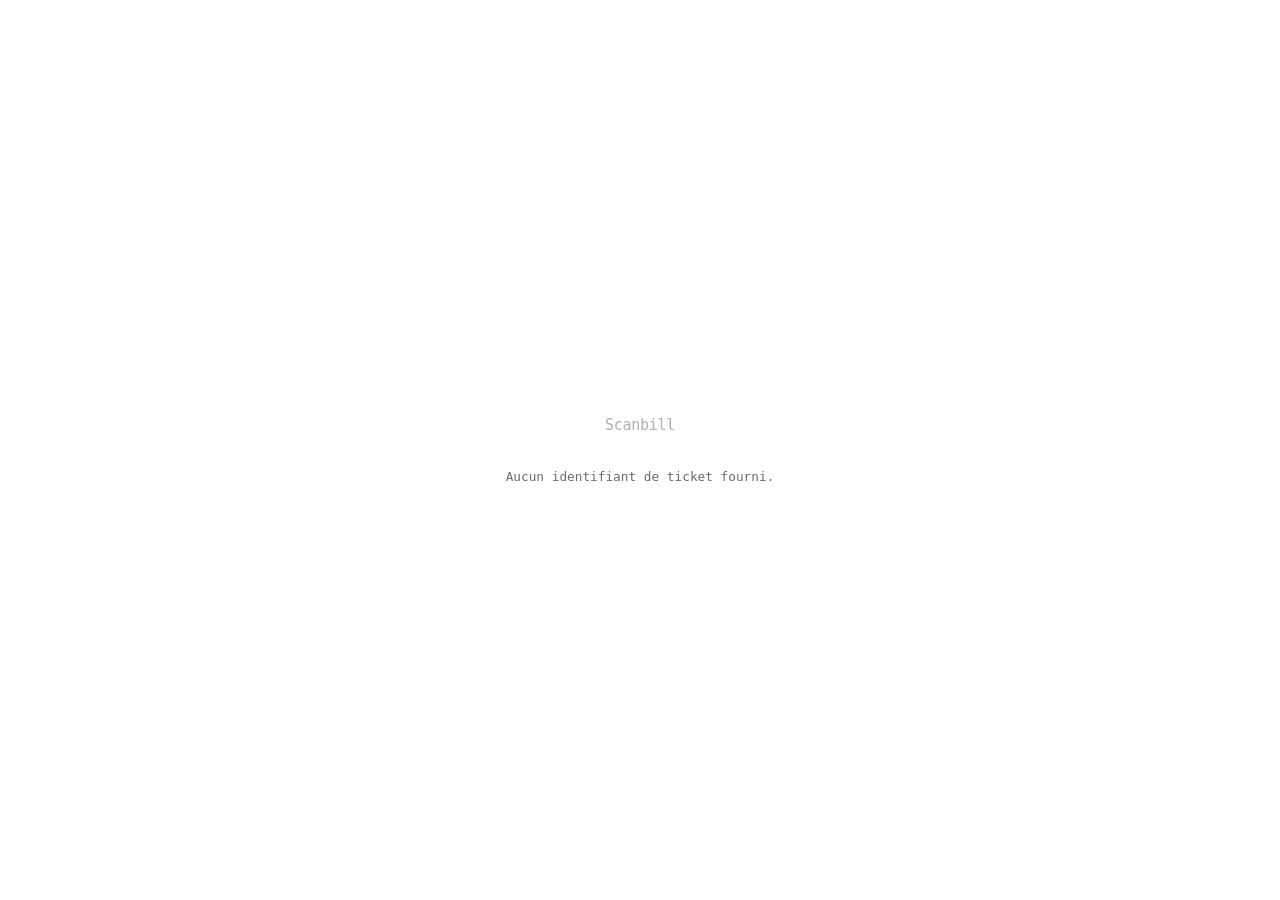
==== ticket.html @ bf287222 "Initial commit Scanbill" ====
<!DOCTYPE html>
<html lang="fr">
<head>
<meta charset="UTF-8">
<meta name="viewport" content="width=device-width, initial-scale=1.0">
<title>Mon ticket — Scanbill</title>
<link rel="stylesheet" href="style.css">
<style>
  .ticket-page { min-height: 100vh; display: flex; flex-direction: column; align-items: center; justify-content: center; padding: 2rem; }
  .ticket-wrap { width: 100%; max-width: 380px; }
  .ticket-header { margin-bottom: 2rem; }
  .ticket-header .wordmark { font-size: 1rem; margin-bottom: 1.5rem; color: var(--gray-400); }
  .concert-name { font-family: var(--mono); font-size: 1.3rem; font-weight: 500; letter-spacing: -0.02em; line-height: 1.2; margin-bottom: 0.25rem; }
  .concert-date-line { font-size: 0.8rem; color: var(--gray-600); margin-bottom: 0; }

  .ticket-body { border: 1px solid var(--gray-200); }
  .ticket-qr-block { padding: 1.5rem; display: flex; justify-content: center; border-bottom: 1px solid var(--gray-200); background: var(--gray-100); }
  .ticket-qr-block svg { display: block; }

  .ticket-fields { }
  .ticket-field { display: flex; justify-content: space-between; align-items: baseline; padding: 0.75rem 1rem; border-bottom: 1px solid var(--gray-200); }
  .ticket-field:last-child { border-bottom: none; }
  .tf-label { font-size: 0.72rem; font-weight: 500; text-transform: uppercase; letter-spacing: 0.05em; color: var(--gray-600); }
  .tf-val { font-family: var(--mono); font-size: 0.85rem; font-weight: 500; text-align: right; }

  .ticket-status-block { margin-top: 0; border-top: 2px solid var(--black); padding: 0.75rem 1rem; display: flex; justify-content: space-between; align-items: center; }
  .ticket-status-block.status-available { border-top-color: var(--black); }
  .ticket-status-block.status-used { border-top-color: #c00; }
  .ts-label { font-size: 0.72rem; font-weight: 500; text-transform: uppercase; letter-spacing: 0.05em; color: var(--gray-600); }
  .ts-val { font-family: var(--mono); font-size: 0.85rem; font-weight: 500; }
  .ts-val.ok { color: var(--black); }
  .ts-val.used { color: #c00; }

  .ticket-footer { margin-top: 1.5rem; font-size: 0.72rem; color: var(--gray-400); text-align: center; font-family: var(--mono); }

  .error-state { text-align: center; padding: 3rem 1rem; }
  .error-state .wordmark { font-size: 1rem; color: var(--gray-400); margin-bottom: 2rem; }
  .error-state p { font-family: var(--mono); font-size: 0.85rem; color: var(--gray-600); }

  .loading { text-align: center; padding: 3rem; font-family: var(--mono); font-size: 0.85rem; color: var(--gray-400); }
</style>
</head>
<body>

<div class="ticket-page">
  <div class="ticket-wrap">
    <div id="state-loading" class="loading">chargement...</div>
    <div id="state-error" class="error-state" style="display:none">
      <div class="wordmark">Scanbill</div>
      <p id="error-msg">Ticket introuvable.</p>
    </div>
    <div id="state-ticket" style="display:none">
      <div class="ticket-header">
        <div class="wordmark">Scanbill</div>
        <div class="concert-name" id="t-concert"></div>
        <div class="concert-date-line" id="t-date"></div>
      </div>
      <div class="ticket-body">
        <div class="ticket-qr-block" id="t-qr"></div>
        <div class="ticket-fields">
          <div class="ticket-field">
            <span class="tf-label">N° ticket</span>
            <span class="tf-val" id="t-num"></span>
          </div>
          <div class="ticket-field">
            <span class="tf-label">Tarif</span>
            <span class="tf-val" id="t-price"></span>
          </div>
          <div class="ticket-field">
            <span class="tf-label">Mode</span>
            <span class="tf-val" id="t-mode"></span>
          </div>
        </div>
        <div class="ticket-status-block" id="t-status-block">
          <span class="ts-label">Statut</span>
          <span class="ts-val" id="t-status"></span>
        </div>
      </div>
      <div class="ticket-footer" id="t-footer">Présentez ce ticket à l'entrée</div>
    </div>
  </div>
</div>

<script src="qr.js"></script>
<script>
var SITE_URL = ''; // même valeur que dans app.js
var STORAGE_KEY = 'scanbill_tickets';
var META_KEY = 'scanbill_meta';

function getParam(name) {
  var url = window.location.search;
  var re = new RegExp('[?&]' + name + '=([^&]*)');
  var m = url.match(re);
  return m ? decodeURIComponent(m[1]) : null;
}

function getActivePrice(t) {
  if (!t.concertDate) return { price: t.presale, mode: 'prévente' };
  var now = new Date();
  var switchDT = new Date(t.concertDate + 'T' + (t.concertTime || '00:00') + ':00');
  return now >= switchDT
    ? { price: t.door, mode: 'jour J' }
    : { price: t.presale, mode: 'prévente' };
}

function formatDate(dateStr, timeStr) {
  if (!dateStr) return '';
  var d = new Date(dateStr + 'T' + (timeStr || '00:00') + ':00');
  return d.toLocaleDateString('fr-FR', { weekday: 'long', day: 'numeric', month: 'long', year: 'numeric' });
}

(function load() {
  var id = (getParam('id') || '').toUpperCase();
  if (!id) { showError('Aucun identifiant de ticket fourni.'); return; }

  var tickets = {};
  var meta = {};
  try {
    var raw = localStorage.getItem(STORAGE_KEY);
    var rawMeta = localStorage.getItem(META_KEY);
    if (raw) tickets = JSON.parse(raw);
    if (rawMeta) meta = JSON.parse(rawMeta);
  } catch(e) {}

  var t = tickets[id];
  if (!t) { showError('Ticket « ' + id + ' » introuvable dans ce système.'); return; }

  // Concert info
  document.getElementById('t-concert').textContent = t.concert;
  document.getElementById('t-date').textContent = formatDate(t.concertDate, t.concertTime);

  // QR code (re-encode the same payload)
  var siteUrl = (meta.siteUrl || SITE_URL || '').replace(/\/+$/, '');
  var qrPayload = siteUrl ? (siteUrl + '/ticket.html?id=' + id) : id;
  var svgStr = window.makeQRSVG(qrPayload, 180);
  document.getElementById('t-qr').innerHTML = svgStr;

  // Ticket number
  document.getElementById('t-num').textContent = id;

  // Price — show active price at time of viewing
  var active = getActivePrice(t);
  document.getElementById('t-price').textContent = active.price.toLocaleString() + ' ' + t.currency;
  document.getElementById('t-mode').textContent = active.mode;

  // Status
  var statusBlock = document.getElementById('t-status-block');
  var statusEl = document.getElementById('t-status');
  var footer = document.getElementById('t-footer');
  if (t.used) {
    statusBlock.className = 'ticket-status-block status-used';
    statusEl.className = 'ts-val used';
    statusEl.textContent = 'utilisé · ' + t.scanTime;
    footer.textContent = 'Ce ticket a déjà été utilisé pour entrer.';
  } else {
    statusBlock.className = 'ticket-status-block status-available';
    statusEl.className = 'ts-val ok';
    statusEl.textContent = 'valide';
    footer.textContent = 'Présentez ce ticket à l\'entrée.';
  }

  document.getElementById('state-loading').style.display = 'none';
  document.getElementById('state-ticket').style.display = 'block';
  document.title = id + ' — Scanbill';
})();

function showError(msg) {
  document.getElementById('state-loading').style.display = 'none';
  document.getElementById('error-msg').textContent = msg;
  document.getElementById('state-error').style.display = 'block';
}
</script>
</body>
</html>
---- style.css ----
*, *::before, *::after { box-sizing: border-box; margin: 0; padding: 0; }

:root {
  --black: #0a0a0a;
  --white: #ffffff;
  --gray-100: #f5f5f5;
  --gray-200: #e8e8e8;
  --gray-400: #b0b0b0;
  --gray-600: #6b6b6b;
  --font: 'Inter', system-ui, -apple-system, sans-serif;
  --mono: 'JetBrains Mono', 'Fira Code', monospace;
}

@import url('https://fonts.googleapis.com/css2?family=Inter:wght@400;500&family=JetBrains+Mono:wght@400;500&display=swap');

html { font-size: 15px; }
body { font-family: var(--font); background: var(--white); color: var(--black); line-height: 1.5; -webkit-font-smoothing: antialiased; }

/* LOGIN */
.login-wrap { min-height: 100vh; display: flex; align-items: center; justify-content: center; padding: 2rem; }
.login-box { width: 100%; max-width: 360px; text-align: center; }
.wordmark { font-family: var(--mono); font-size: 1.6rem; font-weight: 500; letter-spacing: -0.02em; margin-bottom: 0.25rem; }
.wordmark-sm { font-family: var(--mono); font-size: 1rem; font-weight: 500; letter-spacing: -0.02em; }
.tagline { font-size: 0.8rem; color: var(--gray-600); margin-bottom: 2rem; }
.role-row { display: grid; grid-template-columns: 1fr 1fr; border: 1px solid var(--black); margin-bottom: 1.5rem; overflow: hidden; }
.role-btn { padding: 0.6rem 0; font-family: var(--font); font-size: 0.8rem; font-weight: 500; background: var(--white); color: var(--gray-600); border: none; cursor: pointer; transition: background 0.1s, color 0.1s; }
.role-btn + .role-btn { border-left: 1px solid var(--black); }
.role-btn.active { background: var(--black); color: var(--white); }
.field-group { margin-bottom: 1rem; }
.field-group label { display: block; font-size: 0.75rem; font-weight: 500; color: var(--gray-600); margin-bottom: 0.35rem; text-transform: uppercase; letter-spacing: 0.05em; text-align: left; }
input[type=text], input[type=number], input[type=password], input[type=date], input[type=time], select {
  width: 100%; padding: 0.6rem 0.75rem; font-family: var(--font); font-size: 0.9rem;
  border: 1px solid var(--gray-200); border-radius: 0; background: var(--white); color: var(--black);
  outline: none; transition: border-color 0.15s; appearance: none; -webkit-appearance: none;
}
input[type=password] { font-family: var(--mono); letter-spacing: 0.2em; font-size: 1rem; }
input:focus, select:focus { border-color: var(--black); }
.field-err { display: block; font-size: 0.75rem; color: #c00; margin-top: 0.3rem; min-height: 1rem; }
.field-hint { display: block; font-size: 0.72rem; color: var(--gray-600); margin-top: 0.3rem; }
.login-box .btn-main { width: 100%; }
.btn-main { display: inline-block; padding: 0.65rem 1.25rem; font-family: var(--font); font-size: 0.85rem; font-weight: 500; background: var(--black); color: var(--white); border: 1px solid var(--black); border-radius: 0; cursor: pointer; transition: opacity 0.1s; white-space: nowrap; }
.btn-main:hover { opacity: 0.8; }
.btn-main:disabled { opacity: 0.35; cursor: not-allowed; }
.btn-ghost { display: inline-block; padding: 0.65rem 1.25rem; font-family: var(--font); font-size: 0.85rem; font-weight: 500; background: transparent; color: var(--black); border: 1px solid var(--gray-200); border-radius: 0; cursor: pointer; transition: border-color 0.1s; white-space: nowrap; }
.btn-ghost:hover { border-color: var(--black); }
.btn-danger { display: inline-block; padding: 0.65rem 1.25rem; font-family: var(--font); font-size: 0.85rem; font-weight: 500; background: transparent; color: #c00; border: 1px solid #c00; border-radius: 0; cursor: pointer; transition: background 0.1s, color 0.1s; white-space: nowrap; }
.btn-danger:hover { background: #c00; color: var(--white); }
.hint { font-size: 0.75rem; color: var(--gray-400); margin-top: 1.25rem; }

/* SHELL */
.shell { min-height: 100vh; display: flex; flex-direction: column; }
.topbar { display: flex; align-items: center; gap: 2rem; padding: 0 2rem; height: 52px; border-bottom: 1px solid var(--gray-200); position: sticky; top: 0; background: var(--white); z-index: 10; }
.tab-nav { display: flex; flex: 1; }
.tab-link { padding: 0 1rem; height: 52px; font-family: var(--font); font-size: 0.85rem; font-weight: 500; color: var(--gray-600); background: none; border: none; border-bottom: 2px solid transparent; cursor: pointer; transition: color 0.1s, border-color 0.1s; }
.tab-link:hover { color: var(--black); }
.tab-link.active { color: var(--black); border-bottom-color: var(--black); }
.topbar-right { display: flex; align-items: center; gap: 1rem; margin-left: auto; }
.role-tag { font-size: 0.7rem; font-weight: 500; text-transform: uppercase; letter-spacing: 0.06em; padding: 0.2rem 0.6rem; border: 1px solid var(--gray-200); color: var(--gray-600); }
.content { flex: 1; padding: 2rem; max-width: 900px; width: 100%; margin: 0 auto; }
.panel { display: none; }
.panel.active { display: block; }
.panel-head { display: flex; align-items: baseline; justify-content: space-between; margin-bottom: 1.5rem; padding-bottom: 1rem; border-bottom: 1px solid var(--gray-200); }
.panel-head h1 { font-family: var(--mono); font-size: 1.2rem; font-weight: 500; letter-spacing: -0.02em; }

/* GENERATE */
.form-grid { display: grid; grid-template-columns: 1fr 1fr; gap: 1rem 2rem; margin-bottom: 1.5rem; }
.pricing-block { border: 1px solid var(--gray-200); padding: 1rem 1.25rem; margin-bottom: 1.5rem; }
.price-grid { display: grid; grid-template-columns: 1fr 1fr; gap: 1rem 2rem; margin-top: 0.75rem; }
.price-preview { font-family: var(--mono); font-size: 0.8rem; color: var(--gray-600); margin-top: 0.75rem; padding-top: 0.75rem; border-top: 1px solid var(--gray-200); min-height: 1.2rem; }
.action-row { display: flex; gap: 0.75rem; align-items: center; margin-bottom: 1.5rem; flex-wrap: wrap; }
.progress-bar-wrap { margin-bottom: 1.5rem; }
.progress-track { height: 2px; background: var(--gray-200); width: 100%; margin-bottom: 0.4rem; }
.progress-fill { height: 2px; background: var(--black); width: 0%; transition: width 0.1s; }
.progress-lbl { font-size: 0.75rem; color: var(--gray-600); }
.ticket-grid { display: grid; grid-template-columns: repeat(auto-fill, minmax(130px, 1fr)); gap: 1px; border: 1px solid var(--gray-200); background: var(--gray-200); }
.ticket-card { background: var(--white); padding: 1rem 0.75rem; text-align: center; transition: opacity 0.2s; }
.ticket-card.used { opacity: 0.3; }
.ticket-card svg { display: block; margin: 0 auto; }
.ticket-num { font-family: var(--mono); font-size: 0.7rem; font-weight: 500; margin-top: 0.5rem; }
.ticket-price { font-size: 0.7rem; color: var(--gray-600); margin-top: 0.15rem; }

/* SCAN */
.stats-row { display: flex; align-items: center; gap: 2rem; margin-bottom: 2rem; padding-bottom: 1.5rem; border-bottom: 1px solid var(--gray-200); flex-wrap: wrap; }
.stat-block { text-align: left; }
.stat-val { display: block; font-family: var(--mono); font-size: 2rem; font-weight: 500; letter-spacing: -0.03em; line-height: 1; }
.stat-lbl { display: block; font-size: 0.7rem; color: var(--gray-600); margin-top: 0.2rem; text-transform: uppercase; letter-spacing: 0.05em; }
.stat-sep { width: 1px; height: 40px; background: var(--gray-200); }
.scan-block { margin-bottom: 2rem; }
.scan-row { display: flex; gap: 0; margin-bottom: 0.75rem; }
.scan-row input { flex: 1; border-right: none; font-family: var(--mono); }
.scan-row .btn-main { border-left: none; border-right: none; }
.scan-row .btn-ghost { border-left: none; }
.scan-result { padding: 0.75rem 1rem; font-size: 0.85rem; font-weight: 500; border-left: 3px solid var(--black); background: var(--gray-100); margin-bottom: 0.75rem; }
.scan-result.ok { border-left-color: var(--black); }
.scan-result.used { border-left-color: #c00; background: #fff5f5; color: #c00; }
.scan-result.invalid { border-left-color: var(--gray-400); }

/* Camera */
.camera-wrap { border: 1px solid var(--gray-200); margin-bottom: 0.75rem; padding: 1rem; text-align: center; }
.camera-wrap video { width: 100%; max-width: 360px; display: block; margin: 0 auto; background: var(--black); }
.cam-overlay { position: relative; }
.cam-frame { position: absolute; top: 50%; left: 50%; transform: translate(-50%, -50%); width: 140px; height: 140px; border: 2px solid var(--black); pointer-events: none; }
.cam-hint { font-size: 0.75rem; color: var(--gray-600); margin-top: 0.5rem; }

/* Ticket detail */
.ticket-detail { border: 1px solid var(--gray-200); padding: 1rem 1.25rem; margin-bottom: 0.75rem; }
.td-concert { font-family: var(--mono); font-size: 0.8rem; font-weight: 500; text-transform: uppercase; letter-spacing: 0.05em; margin-bottom: 0.75rem; padding-bottom: 0.75rem; border-bottom: 1px solid var(--gray-200); }
.td-row { display: flex; justify-content: space-between; align-items: baseline; padding: 0.35rem 0; border-bottom: 1px solid var(--gray-100); }
.td-row:last-child { border-bottom: none; }
.td-label { font-size: 0.75rem; color: var(--gray-600); text-transform: uppercase; letter-spacing: 0.04em; }
.td-val { font-size: 0.9rem; font-weight: 500; }
.td-val.mono { font-family: var(--mono); }
.tag-presale { font-size: 0.7rem; padding: 0.15rem 0.5rem; border: 1px solid var(--gray-400); color: var(--gray-600); }
.tag-door { font-size: 0.7rem; padding: 0.15rem 0.5rem; border: 1px solid var(--black); color: var(--black); }
.td-confirm-row { display: flex; gap: 0.75rem; margin-top: 1rem; padding-top: 1rem; border-top: 1px solid var(--gray-200); }
.tag-granted { font-size: 0.7rem; padding: 0.15rem 0.5rem; border: 1px solid var(--black); color: var(--black); font-family: var(--mono); }
.tag-denied { font-size: 0.7rem; padding: 0.15rem 0.5rem; border: 1px solid #c00; color: #c00; font-family: var(--mono); }

/* Recent scans */
.recent-block { }
.block-label { font-size: 0.75rem; font-weight: 500; text-transform: uppercase; letter-spacing: 0.06em; color: var(--gray-600); margin-bottom: 0.75rem; }
.scan-log-row { display: flex; align-items: center; justify-content: space-between; padding: 0.6rem 0; border-bottom: 1px solid var(--gray-200); font-size: 0.85rem; }
.scan-log-row:last-child { border-bottom: none; }
.scan-log-id { font-family: var(--mono); font-weight: 500; }
.scan-log-time { color: var(--gray-600); font-family: var(--mono); font-size: 0.8rem; }
.scan-log-price { font-family: var(--mono); font-size: 0.8rem; color: var(--gray-600); }
.status-dot { width: 6px; height: 6px; border-radius: 50%; background: var(--black); display: inline-block; }

/* REGISTRY */
.table-wrap { border: 1px solid var(--gray-200); overflow-x: auto; }
table { width: 100%; border-collapse: collapse; font-size: 0.85rem; }
th { text-align: left; padding: 0.6rem 1rem; font-size: 0.7rem; font-weight: 500; text-transform: uppercase; letter-spacing: 0.05em; color: var(--gray-600); border-bottom: 1px solid var(--gray-200); background: var(--gray-100); }
td { padding: 0.6rem 1rem; border-bottom: 1px solid var(--gray-200); font-family: var(--mono); font-size: 0.8rem; }
tr:last-child td { border-bottom: none; }
.status-ok { color: var(--black); }
.status-used { color: #c00; }
.empty-state { text-align: center; padding: 2rem; color: var(--gray-400); font-size: 0.85rem; font-family: var(--mono); }

/* RESPONSIVE */
@media (max-width: 600px) {
  .form-grid, .price-grid { grid-template-columns: 1fr; }
  .topbar { padding: 0 1rem; gap: 1rem; }
  .content { padding: 1.25rem; }
  .stats-row { gap: 1.25rem; }
  .stat-val { font-size: 1.5rem; }
  .scan-row { flex-wrap: wrap; }
  .scan-row input { border-right: 1px solid var(--gray-200); min-width: 0; }
  .scan-row .btn-main { border-left: 1px solid var(--black); border-right: 1px solid var(--black); }
  .scan-row .btn-ghost { border-left: 1px solid var(--gray-200); }
}
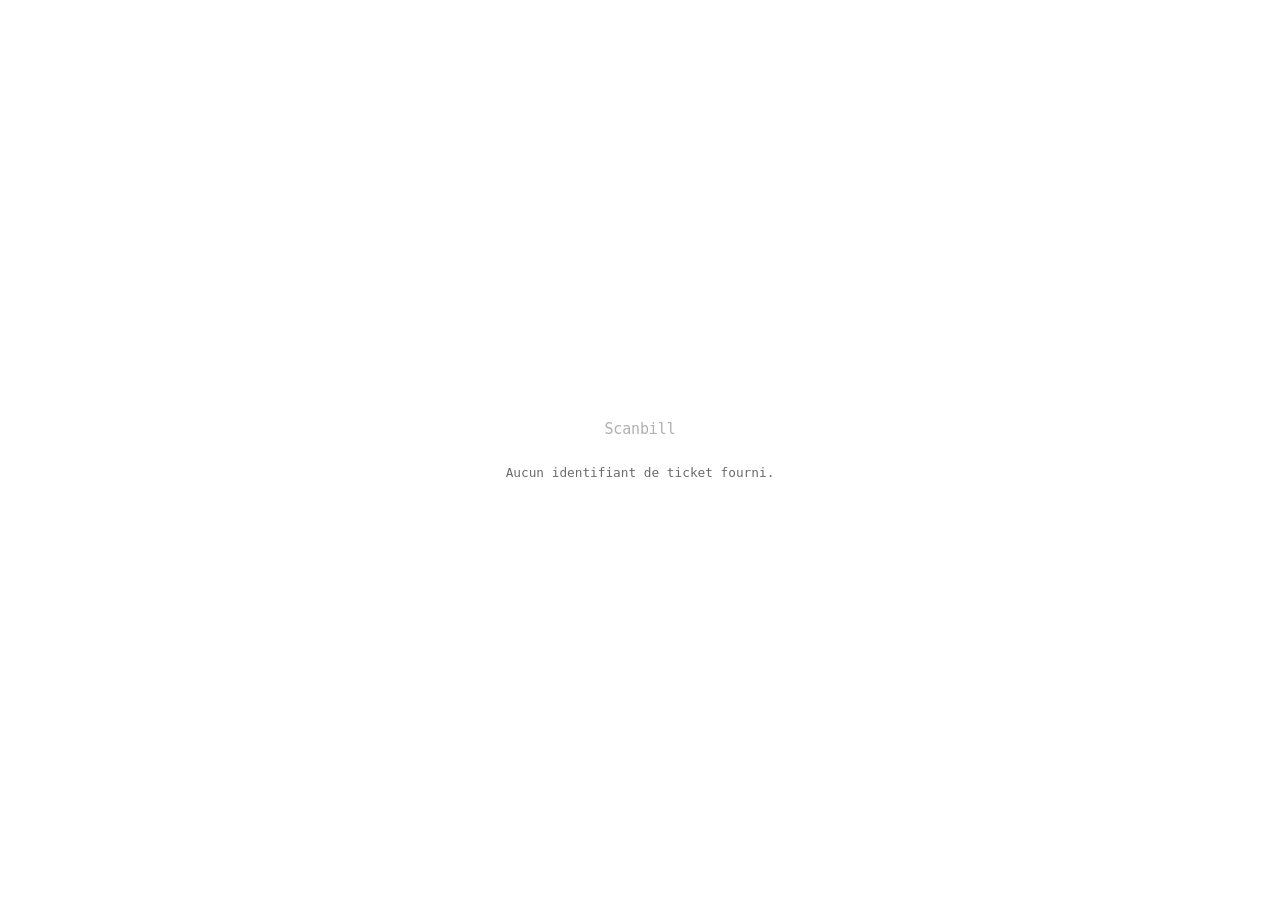
==== commit dcf1cc84: "Implementing scan steps + Camera fix" ====
--- a/ticket.html
+++ b/ticket.html
@@ -6,162 +6,156 @@
 <title>Mon ticket — Scanbill</title>
 <link rel="stylesheet" href="style.css">
 <style>
-  .ticket-page { min-height: 100vh; display: flex; flex-direction: column; align-items: center; justify-content: center; padding: 2rem; }
+  .ticket-page { min-height: 100vh; min-height: 100dvh; display: flex; flex-direction: column; align-items: center; justify-content: center; padding: 2rem 1.25rem; }
   .ticket-wrap { width: 100%; max-width: 380px; }
-  .ticket-header { margin-bottom: 2rem; }
-  .ticket-header .wordmark { font-size: 1rem; margin-bottom: 1.5rem; color: var(--gray-400); }
-  .concert-name { font-family: var(--mono); font-size: 1.3rem; font-weight: 500; letter-spacing: -0.02em; line-height: 1.2; margin-bottom: 0.25rem; }
-  .concert-date-line { font-size: 0.8rem; color: var(--gray-600); margin-bottom: 0; }
-
-  .ticket-body { border: 1px solid var(--gray-200); }
-  .ticket-qr-block { padding: 1.5rem; display: flex; justify-content: center; border-bottom: 1px solid var(--gray-200); background: var(--gray-100); }
-  .ticket-qr-block svg { display: block; }
-
-  .ticket-fields { }
-  .ticket-field { display: flex; justify-content: space-between; align-items: baseline; padding: 0.75rem 1rem; border-bottom: 1px solid var(--gray-200); }
-  .ticket-field:last-child { border-bottom: none; }
-  .tf-label { font-size: 0.72rem; font-weight: 500; text-transform: uppercase; letter-spacing: 0.05em; color: var(--gray-600); }
-  .tf-val { font-family: var(--mono); font-size: 0.85rem; font-weight: 500; text-align: right; }
-
-  .ticket-status-block { margin-top: 0; border-top: 2px solid var(--black); padding: 0.75rem 1rem; display: flex; justify-content: space-between; align-items: center; }
-  .ticket-status-block.status-available { border-top-color: var(--black); }
-  .ticket-status-block.status-used { border-top-color: #c00; }
-  .ts-label { font-size: 0.72rem; font-weight: 500; text-transform: uppercase; letter-spacing: 0.05em; color: var(--gray-600); }
-  .ts-val { font-family: var(--mono); font-size: 0.85rem; font-weight: 500; }
-  .ts-val.ok { color: var(--black); }
-  .ts-val.used { color: #c00; }
-
-  .ticket-footer { margin-top: 1.5rem; font-size: 0.72rem; color: var(--gray-400); text-align: center; font-family: var(--mono); }
-
+  .t-wordmark { font-family: var(--mono); font-size: 0.85rem; font-weight: 500; letter-spacing: -0.01em; color: var(--gray-400); margin-bottom: 1.5rem; }
+  .t-concert { font-family: var(--mono); font-size: 1.1rem; font-weight: 500; letter-spacing: -0.02em; line-height: 1.2; margin-bottom: 0.2rem; }
+  .t-date { font-size: 0.8rem; color: var(--gray-600); margin-bottom: 1.5rem; }
+  .t-body { border: 1px solid var(--gray-200); }
+  .t-qr { padding: 1.25rem; display: flex; justify-content: center; background: var(--gray-100); border-bottom: 1px solid var(--gray-200); }
+  .t-qr svg { display: block; }
+  .t-field { display: flex; justify-content: space-between; align-items: baseline; padding: 0.65rem 1rem; border-bottom: 1px solid var(--gray-200); }
+  .t-field:last-child { border-bottom: none; }
+  .t-lbl { font-size: 0.72rem; font-weight: 500; text-transform: uppercase; letter-spacing: 0.05em; color: var(--gray-600); }
+  .t-val { font-family: var(--mono); font-size: 0.85rem; font-weight: 500; }
+  .t-status-block { border-top: 2px solid var(--black); padding: 0.75rem 1rem; display: flex; justify-content: space-between; align-items: center; }
+  .t-status-block.st-available { border-top-color: var(--black); }
+  .t-status-block.st-sold { border-top-color: #854F0B; }
+  .t-status-block.st-entered { border-top-color: #c00; }
+  .t-status-lbl { font-size: 0.72rem; font-weight: 500; text-transform: uppercase; letter-spacing: 0.05em; color: var(--gray-600); }
+  .t-status-val { font-family: var(--mono); font-size: 0.85rem; font-weight: 500; }
+  .t-status-val.ok { color: var(--black); }
+  .t-status-val.sold { color: #854F0B; }
+  .t-status-val.entered { color: #c00; }
+  .t-footer { margin-top: 1.25rem; font-size: 0.72rem; color: var(--gray-400); text-align: center; font-family: var(--mono); }
+  .t-refreshing { font-size: 0.7rem; color: var(--gray-400); text-align: center; margin-top: 0.5rem; font-family: var(--mono); }
   .error-state { text-align: center; padding: 3rem 1rem; }
-  .error-state .wordmark { font-size: 1rem; color: var(--gray-400); margin-bottom: 2rem; }
+  .error-state .t-wordmark { font-size: 1rem; }
   .error-state p { font-family: var(--mono); font-size: 0.85rem; color: var(--gray-600); }
-
   .loading { text-align: center; padding: 3rem; font-family: var(--mono); font-size: 0.85rem; color: var(--gray-400); }
 </style>
 </head>
 <body>
-
 <div class="ticket-page">
   <div class="ticket-wrap">
     <div id="state-loading" class="loading">chargement...</div>
     <div id="state-error" class="error-state" style="display:none">
-      <div class="wordmark">Scanbill</div>
+      <div class="t-wordmark">Scanbill</div>
       <p id="error-msg">Ticket introuvable.</p>
     </div>
     <div id="state-ticket" style="display:none">
-      <div class="ticket-header">
-        <div class="wordmark">Scanbill</div>
-        <div class="concert-name" id="t-concert"></div>
-        <div class="concert-date-line" id="t-date"></div>
-      </div>
-      <div class="ticket-body">
-        <div class="ticket-qr-block" id="t-qr"></div>
-        <div class="ticket-fields">
-          <div class="ticket-field">
-            <span class="tf-label">N° ticket</span>
-            <span class="tf-val" id="t-num"></span>
-          </div>
-          <div class="ticket-field">
-            <span class="tf-label">Tarif</span>
-            <span class="tf-val" id="t-price"></span>
-          </div>
-          <div class="ticket-field">
-            <span class="tf-label">Mode</span>
-            <span class="tf-val" id="t-mode"></span>
-          </div>
-        </div>
-        <div class="ticket-status-block" id="t-status-block">
-          <span class="ts-label">Statut</span>
-          <span class="ts-val" id="t-status"></span>
+      <div class="t-wordmark">Scanbill</div>
+      <div class="t-concert" id="t-concert"></div>
+      <div class="t-date" id="t-date"></div>
+      <div class="t-body">
+        <div class="t-qr" id="t-qr"></div>
+        <div class="t-field"><span class="t-lbl">N° ticket</span><span class="t-val" id="t-num"></span></div>
+        <div class="t-field"><span class="t-lbl">Tarif</span><span class="t-val" id="t-price"></span></div>
+        <div class="t-field"><span class="t-lbl">Mode</span><span class="t-val" id="t-mode"></span></div>
+        <div class="t-status-block" id="t-status-block">
+          <span class="t-status-lbl">Statut</span>
+          <span class="t-status-val" id="t-status-val"></span>
         </div>
       </div>
-      <div class="ticket-footer" id="t-footer">Présentez ce ticket à l'entrée</div>
+      <div class="t-footer" id="t-footer">Présentez ce ticket à l'entrée</div>
+      <div class="t-refreshing" id="t-refreshing"></div>
     </div>
   </div>
 </div>
 
 <script src="qr.js"></script>
 <script>
-var SITE_URL = ''; // même valeur que dans app.js
-var STORAGE_KEY = 'scanbill_tickets';
-var META_KEY = 'scanbill_meta';
+var SUPABASE_URL = 'https://xudwrqowcnqsggiizmhw.supabase.co';
+var SUPABASE_ANON_KEY = 'eyJhbGciOiJIUzI1NiIsInR5cCI6IkpXVCJ9.eyJpc3MiOiJzdXBhYmFzZSIsInJlZiI6Inh1ZHdycW93Y25xc2dnaWl6bWh3Iiwicm9sZSI6ImFub24iLCJpYXQiOjE3ODE1NTcyNjUsImV4cCI6MjA5NzEzMzI2NX0.qFJKOM4PAJHrjPqTHNwmwKW6ks1rgwH40LF1RyXrRE0';
+var SITE_URL = '';
 
-function getParam(name) {
-  var url = window.location.search;
-  var re = new RegExp('[?&]' + name + '=([^&]*)');
-  var m = url.match(re);
-  return m ? decodeURIComponent(m[1]) : null;
+function gp(name) {
+  var m = window.location.search.match(new RegExp('[?&]' + name + '=([^&]*)'));
+  return m ? decodeURIComponent(m[1].replace(/\+/g,' ')) : null;
 }
 
-function getActivePrice(t) {
-  if (!t.concertDate) return { price: t.presale, mode: 'prévente' };
+function activePrice(presale, door, dateStr, timeStr) {
+  if (!dateStr) return { price: presale, mode: 'prévente' };
   var now = new Date();
-  var switchDT = new Date(t.concertDate + 'T' + (t.concertTime || '00:00') + ':00');
-  return now >= switchDT
-    ? { price: t.door, mode: 'jour J' }
-    : { price: t.presale, mode: 'prévente' };
+  var sw = new Date(dateStr + 'T' + (timeStr || '00:00') + ':00');
+  return now >= sw ? { price: door, mode: 'jour J' } : { price: presale, mode: 'prévente' };
 }
 
-function formatDate(dateStr, timeStr) {
+function fmtDate(dateStr, timeStr) {
   if (!dateStr) return '';
   var d = new Date(dateStr + 'T' + (timeStr || '00:00') + ':00');
   return d.toLocaleDateString('fr-FR', { weekday: 'long', day: 'numeric', month: 'long', year: 'numeric' });
 }
 
-(function load() {
-  var id = (getParam('id') || '').toUpperCase();
-  if (!id) { showError('Aucun identifiant de ticket fourni.'); return; }
+function renderStatic(id, concert, presale, door, currency, dateStr, timeStr) {
+  document.getElementById('t-concert').textContent = concert;
+  document.getElementById('t-date').textContent = fmtDate(dateStr, timeStr);
+  document.getElementById('t-num').textContent = id;
+  var ap = activePrice(presale, door, dateStr, timeStr);
+  document.getElementById('t-price').textContent = Number(ap.price).toLocaleString() + ' ' + currency;
+  document.getElementById('t-mode').textContent = ap.mode;
+  var qrPayload = window.location.href;
+  document.getElementById('t-qr').innerHTML = window.makeQRSVG(qrPayload, 200);
+  document.title = id + ' — Scanbill';
+}
 
-  var tickets = {};
-  var meta = {};
-  try {
-    var raw = localStorage.getItem(STORAGE_KEY);
-    var rawMeta = localStorage.getItem(META_KEY);
-    if (raw) tickets = JSON.parse(raw);
-    if (rawMeta) meta = JSON.parse(rawMeta);
-  } catch(e) {}
-
-  var t = tickets[id];
-  if (!t) { showError('Ticket « ' + id + ' » introuvable dans ce système.'); return; }
-
-  // Concert info
-  document.getElementById('t-concert').textContent = t.concert;
-  document.getElementById('t-date').textContent = formatDate(t.concertDate, t.concertTime);
-
-  // QR code (re-encode the same payload)
-  var siteUrl = (meta.siteUrl || SITE_URL || '').replace(/\/+$/, '');
-  var qrPayload = siteUrl ? (siteUrl + '/ticket.html?id=' + id) : id;
-  var svgStr = window.makeQRSVG(qrPayload, 180);
-  document.getElementById('t-qr').innerHTML = svgStr;
-
-  // Ticket number
-  document.getElementById('t-num').textContent = id;
-
-  // Price — show active price at time of viewing
-  var active = getActivePrice(t);
-  document.getElementById('t-price').textContent = active.price.toLocaleString() + ' ' + t.currency;
-  document.getElementById('t-mode').textContent = active.mode;
-
-  // Status
-  var statusBlock = document.getElementById('t-status-block');
-  var statusEl = document.getElementById('t-status');
+function applyStatus(status, soldTime, entryTime) {
+  var block = document.getElementById('t-status-block');
+  var val = document.getElementById('t-status-val');
   var footer = document.getElementById('t-footer');
-  if (t.used) {
-    statusBlock.className = 'ticket-status-block status-used';
-    statusEl.className = 'ts-val used';
-    statusEl.textContent = 'utilisé · ' + t.scanTime;
-    footer.textContent = 'Ce ticket a déjà été utilisé pour entrer.';
+  block.className = 't-status-block st-' + (status || 'available');
+  if (status === 'entered') {
+    val.className = 't-status-val entered';
+    val.textContent = 'utilisé · ' + (entryTime || '');
+    footer.textContent = 'Ce ticket a déjà été utilisé.';
+  } else if (status === 'sold') {
+    val.className = 't-status-val sold';
+    val.textContent = 'vendu · ' + (soldTime || '');
+    footer.textContent = 'Présentez ce ticket à l\'entrée.';
   } else {
-    statusBlock.className = 'ticket-status-block status-available';
-    statusEl.className = 'ts-val ok';
-    statusEl.textContent = 'valide';
+    val.className = 't-status-val ok';
+    val.textContent = 'valide';
     footer.textContent = 'Présentez ce ticket à l\'entrée.';
   }
+}
 
+async function loadLiveStatus(id, sb) {
+  try {
+    var res = await sb.from('tickets').select('status,sold_time,entry_time').eq('id', id).single();
+    if (res.data) applyStatus(res.data.status, res.data.sold_time, res.data.entry_time);
+  } catch(e) {}
+  document.getElementById('t-refreshing').textContent = '';
+}
+
+(async function load() {
+  var id = (gp('id') || '').toUpperCase();
+  var concert = gp('c') || '';
+  var presale = parseFloat(gp('p')) || 0;
+  var door = parseFloat(gp('d')) || 0;
+  var currency = gp('cur') || '';
+  var dateStr = gp('dt') || '';
+  var timeStr = gp('tm') || '';
+
+  if (!id) { showError('Aucun identifiant de ticket fourni.'); return; }
+  if (!concert) { showError('QR code invalide — données manquantes.'); return; }
+
+  // Render static info from URL params immediately
+  renderStatic(id, concert, presale, door, currency, dateStr, timeStr);
+  applyStatus('available', null, null); // default while loading live status
   document.getElementById('state-loading').style.display = 'none';
   document.getElementById('state-ticket').style.display = 'block';
-  document.title = id + ' — Scanbill';
+
+  // Fetch live status from Supabase
+  if (SUPABASE_URL && SUPABASE_ANON_KEY) {
+    document.getElementById('t-refreshing').textContent = 'Vérification du statut...';
+    var s = document.createElement('script');
+    s.src = 'https://cdn.jsdelivr.net/npm/@supabase/supabase-js@2/dist/umd/supabase.min.js';
+    s.onload = async function() {
+      var sb = window.supabase.createClient(SUPABASE_URL, SUPABASE_ANON_KEY);
+      await loadLiveStatus(id, sb);
+    };
+    document.head.appendChild(s);
+  }
 })();
 
 function showError(msg) {
--- a/style.css
+++ b/style.css
@@ -9,6 +9,8 @@
   --gray-600: #6b6b6b;
   --font: 'Inter', system-ui, -apple-system, sans-serif;
   --mono: 'JetBrains Mono', 'Fira Code', monospace;
+  --nav-h: 52px;
+  --bottom-nav-h: 56px;
 }
 
 @import url('https://fonts.googleapis.com/css2?family=Inter:wght@400;500&family=JetBrains+Mono:wght@400;500&display=swap');
@@ -16,20 +18,20 @@
 html { font-size: 15px; }
 body { font-family: var(--font); background: var(--white); color: var(--black); line-height: 1.5; -webkit-font-smoothing: antialiased; }
 
-/* LOGIN */
-.login-wrap { min-height: 100vh; display: flex; align-items: center; justify-content: center; padding: 2rem; }
+/* ── LOGIN ── */
+.login-wrap { min-height: 100vh; min-height: 100dvh; display: flex; align-items: center; justify-content: center; padding: 2rem; }
 .login-box { width: 100%; max-width: 360px; text-align: center; }
 .wordmark { font-family: var(--mono); font-size: 1.6rem; font-weight: 500; letter-spacing: -0.02em; margin-bottom: 0.25rem; }
 .wordmark-sm { font-family: var(--mono); font-size: 1rem; font-weight: 500; letter-spacing: -0.02em; }
 .tagline { font-size: 0.8rem; color: var(--gray-600); margin-bottom: 2rem; }
 .role-row { display: grid; grid-template-columns: 1fr 1fr; border: 1px solid var(--black); margin-bottom: 1.5rem; overflow: hidden; }
-.role-btn { padding: 0.6rem 0; font-family: var(--font); font-size: 0.8rem; font-weight: 500; background: var(--white); color: var(--gray-600); border: none; cursor: pointer; transition: background 0.1s, color 0.1s; }
+.role-btn { padding: 0.75rem 0; font-family: var(--font); font-size: 0.85rem; font-weight: 500; background: var(--white); color: var(--gray-600); border: none; cursor: pointer; transition: background 0.1s, color 0.1s; -webkit-tap-highlight-color: transparent; }
 .role-btn + .role-btn { border-left: 1px solid var(--black); }
 .role-btn.active { background: var(--black); color: var(--white); }
 .field-group { margin-bottom: 1rem; }
 .field-group label { display: block; font-size: 0.75rem; font-weight: 500; color: var(--gray-600); margin-bottom: 0.35rem; text-transform: uppercase; letter-spacing: 0.05em; text-align: left; }
 input[type=text], input[type=number], input[type=password], input[type=date], input[type=time], select {
-  width: 100%; padding: 0.6rem 0.75rem; font-family: var(--font); font-size: 0.9rem;
+  width: 100%; padding: 0.75rem; font-family: var(--font); font-size: 1rem;
   border: 1px solid var(--gray-200); border-radius: 0; background: var(--white); color: var(--black);
   outline: none; transition: border-color 0.15s; appearance: none; -webkit-appearance: none;
 }
@@ -38,35 +40,40 @@
 .field-err { display: block; font-size: 0.75rem; color: #c00; margin-top: 0.3rem; min-height: 1rem; }
 .field-hint { display: block; font-size: 0.72rem; color: var(--gray-600); margin-top: 0.3rem; }
 .login-box .btn-main { width: 100%; }
-.btn-main { display: inline-block; padding: 0.65rem 1.25rem; font-family: var(--font); font-size: 0.85rem; font-weight: 500; background: var(--black); color: var(--white); border: 1px solid var(--black); border-radius: 0; cursor: pointer; transition: opacity 0.1s; white-space: nowrap; }
+.btn-main { display: inline-flex; align-items: center; justify-content: center; padding: 0.75rem 1.25rem; font-family: var(--font); font-size: 0.9rem; font-weight: 500; background: var(--black); color: var(--white); border: 1px solid var(--black); border-radius: 0; cursor: pointer; transition: opacity 0.1s; white-space: nowrap; -webkit-tap-highlight-color: transparent; min-height: 44px; }
 .btn-main:hover { opacity: 0.8; }
 .btn-main:disabled { opacity: 0.35; cursor: not-allowed; }
-.btn-ghost { display: inline-block; padding: 0.65rem 1.25rem; font-family: var(--font); font-size: 0.85rem; font-weight: 500; background: transparent; color: var(--black); border: 1px solid var(--gray-200); border-radius: 0; cursor: pointer; transition: border-color 0.1s; white-space: nowrap; }
+.btn-ghost { display: inline-flex; align-items: center; justify-content: center; padding: 0.75rem 1.25rem; font-family: var(--font); font-size: 0.9rem; font-weight: 500; background: transparent; color: var(--black); border: 1px solid var(--gray-200); border-radius: 0; cursor: pointer; transition: border-color 0.1s; white-space: nowrap; -webkit-tap-highlight-color: transparent; min-height: 44px; }
 .btn-ghost:hover { border-color: var(--black); }
-.btn-danger { display: inline-block; padding: 0.65rem 1.25rem; font-family: var(--font); font-size: 0.85rem; font-weight: 500; background: transparent; color: #c00; border: 1px solid #c00; border-radius: 0; cursor: pointer; transition: background 0.1s, color 0.1s; white-space: nowrap; }
+.btn-danger { display: inline-flex; align-items: center; justify-content: center; padding: 0.75rem 1.25rem; font-family: var(--font); font-size: 0.9rem; font-weight: 500; background: transparent; color: #c00; border: 1px solid #c00; border-radius: 0; cursor: pointer; transition: background 0.1s, color 0.1s; white-space: nowrap; -webkit-tap-highlight-color: transparent; min-height: 44px; }
 .btn-danger:hover { background: #c00; color: var(--white); }
-.hint { font-size: 0.75rem; color: var(--gray-400); margin-top: 1.25rem; }
-
-/* SHELL */
-.shell { min-height: 100vh; display: flex; flex-direction: column; }
-.topbar { display: flex; align-items: center; gap: 2rem; padding: 0 2rem; height: 52px; border-bottom: 1px solid var(--gray-200); position: sticky; top: 0; background: var(--white); z-index: 10; }
+
+/* ── SHELL ── */
+.shell { min-height: 100vh; min-height: 100dvh; display: flex; flex-direction: column; }
+
+/* Desktop topbar */
+.topbar { display: flex; align-items: center; gap: 1.5rem; padding: 0 2rem; height: var(--nav-h); border-bottom: 1px solid var(--gray-200); position: sticky; top: 0; background: var(--white); z-index: 10; }
 .tab-nav { display: flex; flex: 1; }
-.tab-link { padding: 0 1rem; height: 52px; font-family: var(--font); font-size: 0.85rem; font-weight: 500; color: var(--gray-600); background: none; border: none; border-bottom: 2px solid transparent; cursor: pointer; transition: color 0.1s, border-color 0.1s; }
+.tab-link { padding: 0 1rem; height: var(--nav-h); font-family: var(--font); font-size: 0.85rem; font-weight: 500; color: var(--gray-600); background: none; border: none; border-bottom: 2px solid transparent; cursor: pointer; transition: color 0.1s, border-color 0.1s; -webkit-tap-highlight-color: transparent; }
 .tab-link:hover { color: var(--black); }
 .tab-link.active { color: var(--black); border-bottom-color: var(--black); }
-.topbar-right { display: flex; align-items: center; gap: 1rem; margin-left: auto; }
-.role-tag { font-size: 0.7rem; font-weight: 500; text-transform: uppercase; letter-spacing: 0.06em; padding: 0.2rem 0.6rem; border: 1px solid var(--gray-200); color: var(--gray-600); }
+.topbar-right { display: flex; align-items: center; gap: 0.75rem; margin-left: auto; }
+.role-tag { font-size: 0.7rem; font-weight: 500; text-transform: uppercase; letter-spacing: 0.06em; padding: 0.2rem 0.6rem; border: 1px solid var(--gray-200); color: var(--gray-600); white-space: nowrap; }
+
+/* Mobile bottom nav — hidden on desktop */
+.bottom-nav { display: none; }
+
 .content { flex: 1; padding: 2rem; max-width: 900px; width: 100%; margin: 0 auto; }
 .panel { display: none; }
 .panel.active { display: block; }
 .panel-head { display: flex; align-items: baseline; justify-content: space-between; margin-bottom: 1.5rem; padding-bottom: 1rem; border-bottom: 1px solid var(--gray-200); }
 .panel-head h1 { font-family: var(--mono); font-size: 1.2rem; font-weight: 500; letter-spacing: -0.02em; }
 
-/* GENERATE */
+/* ── GENERATE ── */
 .form-grid { display: grid; grid-template-columns: 1fr 1fr; gap: 1rem 2rem; margin-bottom: 1.5rem; }
 .pricing-block { border: 1px solid var(--gray-200); padding: 1rem 1.25rem; margin-bottom: 1.5rem; }
 .price-grid { display: grid; grid-template-columns: 1fr 1fr; gap: 1rem 2rem; margin-top: 0.75rem; }
-.price-preview { font-family: var(--mono); font-size: 0.8rem; color: var(--gray-600); margin-top: 0.75rem; padding-top: 0.75rem; border-top: 1px solid var(--gray-200); min-height: 1.2rem; }
+.price-preview { font-family: var(--mono); font-size: 0.75rem; color: var(--gray-600); margin-top: 0.75rem; padding-top: 0.75rem; border-top: 1px solid var(--gray-200); min-height: 1.2rem; line-height: 1.5; }
 .action-row { display: flex; gap: 0.75rem; align-items: center; margin-bottom: 1.5rem; flex-wrap: wrap; }
 .progress-bar-wrap { margin-bottom: 1.5rem; }
 .progress-track { height: 2px; background: var(--gray-200); width: 100%; margin-bottom: 0.4rem; }
@@ -75,19 +82,20 @@
 .ticket-grid { display: grid; grid-template-columns: repeat(auto-fill, minmax(130px, 1fr)); gap: 1px; border: 1px solid var(--gray-200); background: var(--gray-200); }
 .ticket-card { background: var(--white); padding: 1rem 0.75rem; text-align: center; transition: opacity 0.2s; }
 .ticket-card.used { opacity: 0.3; }
+.ticket-card.sold { opacity: 0.6; }
 .ticket-card svg { display: block; margin: 0 auto; }
 .ticket-num { font-family: var(--mono); font-size: 0.7rem; font-weight: 500; margin-top: 0.5rem; }
 .ticket-price { font-size: 0.7rem; color: var(--gray-600); margin-top: 0.15rem; }
 
-/* SCAN */
-.stats-row { display: flex; align-items: center; gap: 2rem; margin-bottom: 2rem; padding-bottom: 1.5rem; border-bottom: 1px solid var(--gray-200); flex-wrap: wrap; }
+/* ── SCAN ── */
+.stats-row { display: flex; align-items: center; gap: 1.5rem; margin-bottom: 2rem; padding-bottom: 1.5rem; border-bottom: 1px solid var(--gray-200); flex-wrap: wrap; }
 .stat-block { text-align: left; }
 .stat-val { display: block; font-family: var(--mono); font-size: 2rem; font-weight: 500; letter-spacing: -0.03em; line-height: 1; }
 .stat-lbl { display: block; font-size: 0.7rem; color: var(--gray-600); margin-top: 0.2rem; text-transform: uppercase; letter-spacing: 0.05em; }
 .stat-sep { width: 1px; height: 40px; background: var(--gray-200); }
 .scan-block { margin-bottom: 2rem; }
-.scan-row { display: flex; gap: 0; margin-bottom: 0.75rem; }
-.scan-row input { flex: 1; border-right: none; font-family: var(--mono); }
+.scan-row { display: flex; margin-bottom: 0.75rem; }
+.scan-row input { flex: 1; border-right: none; font-family: var(--mono); min-width: 0; }
 .scan-row .btn-main { border-left: none; border-right: none; }
 .scan-row .btn-ghost { border-left: none; }
 .scan-result { padding: 0.75rem 1rem; font-size: 0.85rem; font-weight: 500; border-left: 3px solid var(--black); background: var(--gray-100); margin-bottom: 0.75rem; }
@@ -96,16 +104,43 @@
 .scan-result.invalid { border-left-color: var(--gray-400); }
 
 /* Camera */
-.camera-wrap { border: 1px solid var(--gray-200); margin-bottom: 0.75rem; padding: 1rem; text-align: center; }
-.camera-wrap video { width: 100%; max-width: 360px; display: block; margin: 0 auto; background: var(--black); }
-.cam-overlay { position: relative; }
-.cam-frame { position: absolute; top: 50%; left: 50%; transform: translate(-50%, -50%); width: 140px; height: 140px; border: 2px solid var(--black); pointer-events: none; }
-.cam-hint { font-size: 0.75rem; color: var(--gray-600); margin-top: 0.5rem; }
+.camera-wrap {
+  position: fixed; top: 0; left: 0; right: 0; bottom: 0;
+  background: var(--black); z-index: 100;
+  display: flex; flex-direction: column; align-items: center; justify-content: center;
+  margin: 0; padding: 0; border: none;
+}
+.camera-wrap video {
+  position: absolute; top: 0; left: 0; width: 100%; height: 100%;
+  object-fit: cover; display: block;
+}
+.cam-overlay {
+  position: relative; z-index: 2;
+  display: flex; flex-direction: column; align-items: center; gap: 1rem;
+}
+.cam-frame {
+  width: 220px; height: 220px;
+  border: 2px solid rgba(255,255,255,0.9);
+  box-shadow: 0 0 0 9999px rgba(0,0,0,0.5);
+  position: relative;
+}
+.cam-frame::before, .cam-frame::after {
+  content: ''; position: absolute;
+  width: 24px; height: 24px;
+  border-color: white; border-style: solid;
+}
+.cam-frame::before { top: -2px; left: -2px; border-width: 3px 0 0 3px; }
+.cam-frame::after  { bottom: -2px; right: -2px; border-width: 0 3px 3px 0; }
+.cam-hint { font-size: 0.8rem; color: rgba(255,255,255,0.8); text-align: center; }
+.camera-wrap .btn-ghost {
+  color: white; border-color: rgba(255,255,255,0.4);
+  background: rgba(0,0,0,0.4); margin-top: 0;
+}
 
 /* Ticket detail */
 .ticket-detail { border: 1px solid var(--gray-200); padding: 1rem 1.25rem; margin-bottom: 0.75rem; }
 .td-concert { font-family: var(--mono); font-size: 0.8rem; font-weight: 500; text-transform: uppercase; letter-spacing: 0.05em; margin-bottom: 0.75rem; padding-bottom: 0.75rem; border-bottom: 1px solid var(--gray-200); }
-.td-row { display: flex; justify-content: space-between; align-items: baseline; padding: 0.35rem 0; border-bottom: 1px solid var(--gray-100); }
+.td-row { display: flex; justify-content: space-between; align-items: baseline; padding: 0.4rem 0; border-bottom: 1px solid var(--gray-100); }
 .td-row:last-child { border-bottom: none; }
 .td-label { font-size: 0.75rem; color: var(--gray-600); text-transform: uppercase; letter-spacing: 0.04em; }
 .td-val { font-size: 0.9rem; font-weight: 500; }
@@ -113,38 +148,108 @@
 .tag-presale { font-size: 0.7rem; padding: 0.15rem 0.5rem; border: 1px solid var(--gray-400); color: var(--gray-600); }
 .tag-door { font-size: 0.7rem; padding: 0.15rem 0.5rem; border: 1px solid var(--black); color: var(--black); }
 .td-confirm-row { display: flex; gap: 0.75rem; margin-top: 1rem; padding-top: 1rem; border-top: 1px solid var(--gray-200); }
+.td-confirm-row .btn-main, .td-confirm-row .btn-ghost { flex: 1; }
 .tag-granted { font-size: 0.7rem; padding: 0.15rem 0.5rem; border: 1px solid var(--black); color: var(--black); font-family: var(--mono); }
 .tag-denied { font-size: 0.7rem; padding: 0.15rem 0.5rem; border: 1px solid #c00; color: #c00; font-family: var(--mono); }
 
 /* Recent scans */
-.recent-block { }
 .block-label { font-size: 0.75rem; font-weight: 500; text-transform: uppercase; letter-spacing: 0.06em; color: var(--gray-600); margin-bottom: 0.75rem; }
-.scan-log-row { display: flex; align-items: center; justify-content: space-between; padding: 0.6rem 0; border-bottom: 1px solid var(--gray-200); font-size: 0.85rem; }
+.scan-log-row { display: flex; align-items: center; justify-content: space-between; padding: 0.6rem 0; border-bottom: 1px solid var(--gray-200); font-size: 0.85rem; gap: 0.5rem; }
 .scan-log-row:last-child { border-bottom: none; }
-.scan-log-id { font-family: var(--mono); font-weight: 500; }
+.scan-log-id { font-family: var(--mono); font-weight: 500; flex: 1; }
+.scan-log-price { font-family: var(--mono); font-size: 0.8rem; color: var(--gray-600); }
 .scan-log-time { color: var(--gray-600); font-family: var(--mono); font-size: 0.8rem; }
-.scan-log-price { font-family: var(--mono); font-size: 0.8rem; color: var(--gray-600); }
-.status-dot { width: 6px; height: 6px; border-radius: 50%; background: var(--black); display: inline-block; }
-
-/* REGISTRY */
-.table-wrap { border: 1px solid var(--gray-200); overflow-x: auto; }
+.status-dot { width: 6px; height: 6px; border-radius: 50%; background: var(--black); display: inline-block; flex-shrink: 0; }
+
+/* ── REGISTRY ── */
+.table-wrap { border: 1px solid var(--gray-200); overflow-x: auto; -webkit-overflow-scrolling: touch; }
 table { width: 100%; border-collapse: collapse; font-size: 0.85rem; }
-th { text-align: left; padding: 0.6rem 1rem; font-size: 0.7rem; font-weight: 500; text-transform: uppercase; letter-spacing: 0.05em; color: var(--gray-600); border-bottom: 1px solid var(--gray-200); background: var(--gray-100); }
-td { padding: 0.6rem 1rem; border-bottom: 1px solid var(--gray-200); font-family: var(--mono); font-size: 0.8rem; }
+th { text-align: left; padding: 0.6rem 1rem; font-size: 0.7rem; font-weight: 500; text-transform: uppercase; letter-spacing: 0.05em; color: var(--gray-600); border-bottom: 1px solid var(--gray-200); background: var(--gray-100); white-space: nowrap; }
+td { padding: 0.6rem 1rem; border-bottom: 1px solid var(--gray-200); font-family: var(--mono); font-size: 0.8rem; white-space: nowrap; }
 tr:last-child td { border-bottom: none; }
 .status-ok { color: var(--black); }
+.status-sold { color: #854F0B; }
 .status-used { color: #c00; }
 .empty-state { text-align: center; padding: 2rem; color: var(--gray-400); font-size: 0.85rem; font-family: var(--mono); }
 
-/* RESPONSIVE */
-@media (max-width: 600px) {
-  .form-grid, .price-grid { grid-template-columns: 1fr; }
-  .topbar { padding: 0 1rem; gap: 1rem; }
-  .content { padding: 1.25rem; }
-  .stats-row { gap: 1.25rem; }
-  .stat-val { font-size: 1.5rem; }
-  .scan-row { flex-wrap: wrap; }
-  .scan-row input { border-right: 1px solid var(--gray-200); min-width: 0; }
-  .scan-row .btn-main { border-left: 1px solid var(--black); border-right: 1px solid var(--black); }
-  .scan-row .btn-ghost { border-left: 1px solid var(--gray-200); }
-}
+/* ── MOBILE ── */
+@media (max-width: 640px) {
+  /* Topbar — compact, hide role-tag */
+  .topbar { padding: 0 1rem; gap: 0.75rem; height: var(--nav-h); }
+  .tab-nav { display: none; }
+  .role-tag { display: none; }
+  .topbar-right .btn-ghost { padding: 0.5rem 0.75rem; font-size: 0.8rem; }
+
+  /* Bottom nav */
+  .bottom-nav {
+    display: flex;
+    position: fixed;
+    bottom: 0; left: 0; right: 0;
+    height: var(--bottom-nav-h);
+    background: var(--white);
+    border-top: 1px solid var(--gray-200);
+    z-index: 20;
+  }
+  .bottom-nav-btn {
+    flex: 1;
+    display: flex;
+    flex-direction: column;
+    align-items: center;
+    justify-content: center;
+    gap: 3px;
+    font-family: var(--font);
+    font-size: 0.65rem;
+    font-weight: 500;
+    color: var(--gray-400);
+    background: none;
+    border: none;
+    cursor: pointer;
+    -webkit-tap-highlight-color: transparent;
+    transition: color 0.1s;
+    letter-spacing: 0.03em;
+    text-transform: uppercase;
+    padding: 0.5rem 0;
+  }
+  .bottom-nav-btn.active { color: var(--black); }
+  .bottom-nav-btn svg { width: 20px; height: 20px; stroke: currentColor; stroke-width: 1.5; fill: none; stroke-linecap: round; stroke-linejoin: round; }
+
+  /* Content — account for bottom nav */
+  .content { padding: 1.25rem 1rem; padding-bottom: calc(var(--bottom-nav-h) + 1.25rem); }
+
+  /* Login */
+  .login-wrap { padding: 1.5rem 1rem; align-items: flex-start; padding-top: 3rem; }
+
+  /* Form grids — single column */
+  .form-grid, .price-grid { grid-template-columns: 1fr; gap: 0.75rem; }
+
+  /* Action row — full width buttons */
+  .action-row { flex-direction: column; align-items: stretch; }
+  .action-row .btn-main,
+  .action-row .btn-ghost,
+  .action-row .btn-danger { width: 100%; }
+
+  /* Scan row — stack on mobile */
+  .scan-row { flex-wrap: wrap; gap: 0; }
+  .scan-row input { flex: 1 1 100%; border-right: 1px solid var(--gray-200); border-bottom: none; }
+  .scan-row .btn-main { flex: 1; border-left: 1px solid var(--black); border-right: none; border-top: none; }
+  .scan-row .btn-ghost { flex: 1; border-left: none; border-top: none; }
+
+  /* Stats — smaller numbers */
+  .stats-row { gap: 1rem; }
+  .stat-val { font-size: 1.6rem; }
+  .stat-sep { height: 30px; }
+
+  /* Confirm buttons — full width */
+  .td-confirm-row { flex-direction: column; }
+
+  /* Ticket grid — smaller on mobile */
+  .ticket-grid { grid-template-columns: repeat(auto-fill, minmax(100px, 1fr)); }
+}
+
+/* Safe area for notched phones */
+@supports (padding-bottom: env(safe-area-inset-bottom)) {
+  @media (max-width: 640px) {
+    .bottom-nav { padding-bottom: env(safe-area-inset-bottom); height: calc(var(--bottom-nav-h) + env(safe-area-inset-bottom)); }
+    .content { padding-bottom: calc(var(--bottom-nav-h) + env(safe-area-inset-bottom) + 1.25rem); }
+  }
+}
